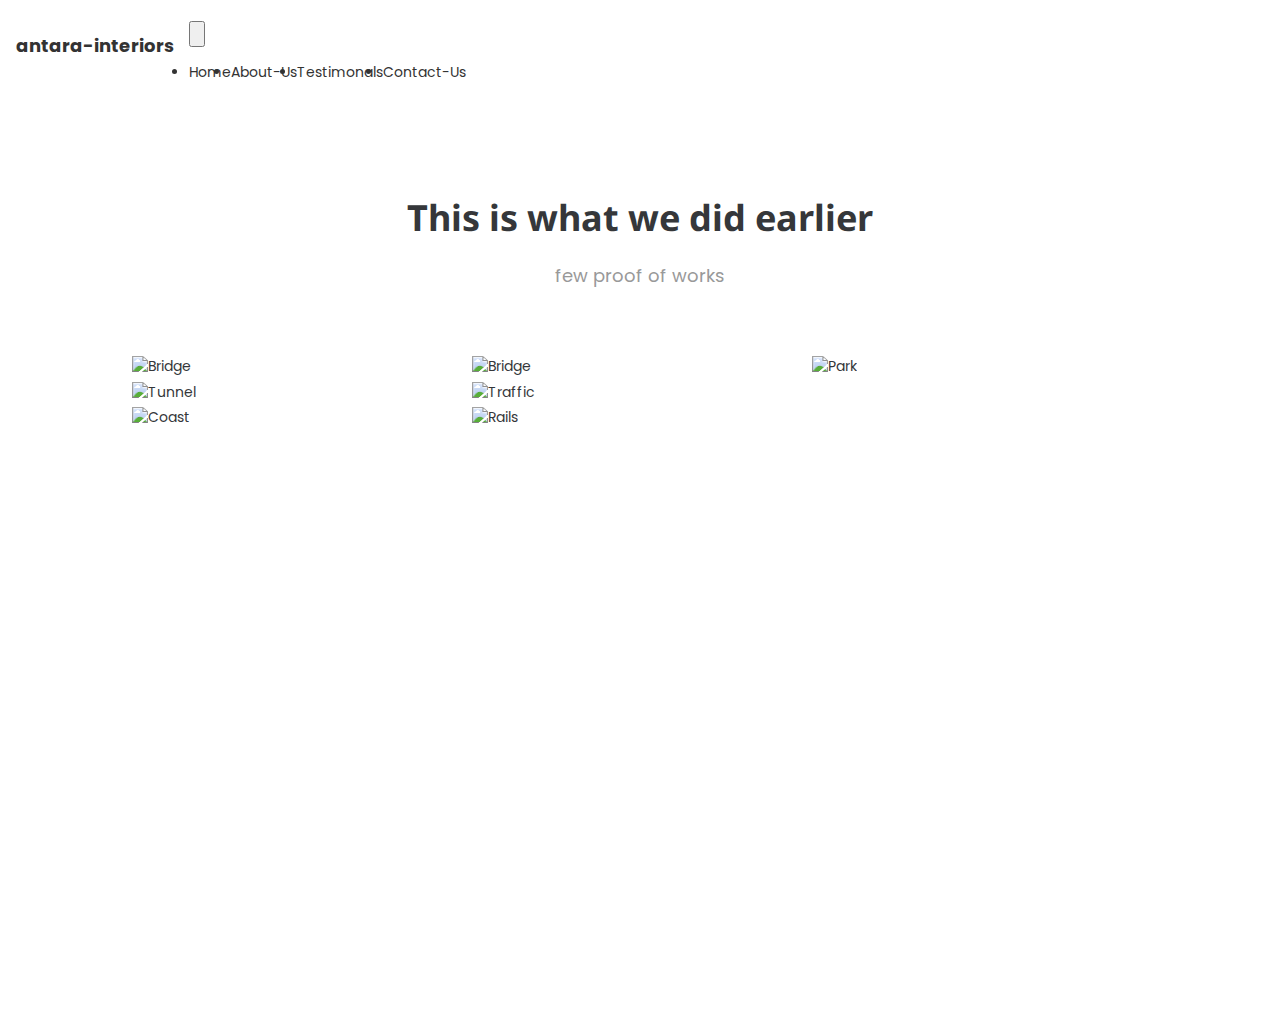
==== gallery.html @ 7a19cb36 "feat - gallery" ====
<!DOCTYPE html>
<html lang="en">
<head>
  <meta charset="UTF-8">
  <meta http-equiv="X-UA-Compatible" content="IE=edge">
  <meta name="viewport" content="width=device-width, initial-scale=1.0">
  <link rel="stylesheet" href="https://maxcdn.bootstrapcdn.com/font-awesome/4.5.0/css/font-awesome.min.css">
  <link href="https://cdn.jsdelivr.net/npm/bootstrap@5.3.0-alpha3/dist/css/bootstrap.min.css" rel="stylesheet" integrity="sha384-KK94CHFLLe+nY2dmCWGMq91rCGa5gtU4mk92HdvYe+M/SXH301p5ILy+dN9+nJOZ" crossorigin="anonymous">
  <script src="https://cdn.jsdelivr.net/npm/bootstrap@5.3.0-alpha3/dist/js/bootstrap.bundle.min.js" integrity="sha384-ENjdO4Dr2bkBIFxQpeoTz1HIcje39Wm4jDKdf19U8gI4ddQ3GYNS7NTKfAdVQSZe" crossorigin="anonymous"></script>
  <style>
      @import url('https://fonts.googleapis.com/css2?family=Poppins:wght@500&display=swap');
    </style>
    <link rel="stylesheet" href="https://maxcdn.bootstrapcdn.com/bootstrap/3.3.7/css/bootstrap.min.css">
    <link href="https://fonts.googleapis.com/css?family=Droid+Sans:400,700" rel="stylesheet">
    <link rel="stylesheet" href="https://rawgit.com/LeshikJanz/libraries/master/Bootstrap/baguetteBox.min.css">
    <link rel="stylesheet" href="./css/style.css">
  <title>antara-interiors</title>
  <style></style>
</head>
<body>
    
    <nav class="navbar sticky-top navbar-expand-lg navbar-light bg-light">
        <div class="container-fluid">
          <a class="navbar-brand" href="./index.html"><b>antara-interiors</b></a>
          <button class="navbar-toggler" type="button" data-bs-toggle="collapse" data-bs-target="#navbarSupportedContent" aria-controls="navbarSupportedContent" aria-expanded="false" aria-label="Toggle navigation">
            <span class="navbar-toggler-icon"></span>
          </button>
          <div class="collapse navbar-collapse" id="navbarSupportedContent">
            <ul class="navbar-nav me-auto mb-2 mb-lg-0">
              <li class="nav-item">
                <a class="nav-link active" aria-current="page" href="#">Home</a>
              </li>
              <li class="nav-item">
                <a class="nav-link" href="#">About-Us</a>
              </li>
              <li class="nav-item">
                <a class="nav-link" href="#">Testimonals</a>
              </li>
              <li class="nav-item">
                <a class="nav-link" href="#">Contact-Us</a>
              </li>
            </ul>
          </div>
        </div>
      </nav>
    <div class="container gallery-container">

        <h1>This is what we did earlier</h1>
    
        <p class="page-description text-center">few proof of works</p>
        
        <div class="tz-gallery">
    
            <div class="row">
    
                <div class="col-sm-12 col-md-4">
                    <a class="lightbox" href="https://raw.githubusercontent.com/piyushahir28/antara-interiors/main/images/2.JPG">
                        <img src="https://raw.githubusercontent.com/piyushahir28/antara-interiors/main/images/2.JPG" alt="Bridge">
                    </a>
                </div>
                <div class="col-sm-12 col-md-4">
                  <a class="lightbox" href="https://raw.githubusercontent.com/piyushahir28/antara-interiors/main/images/3.JPG">
                      <img src="https://raw.githubusercontent.com/piyushahir28/antara-interiors/main/images/3.JPG" alt="Bridge">
                  </a>
              </div>
                <div class="col-sm-6 col-md-4">
                    <a class="lightbox" href="https://raw.githubusercontent.com/LeshikJanz/libraries/master/Related%20images/Bootstrap%20example/park.jpg">
                        <img src="https://raw.githubusercontent.com/LeshikJanz/libraries/master/Related%20images/Bootstrap%20example/park.jpg" alt="Park">
                    </a>
                </div>
                <div class="col-sm-6 col-md-4">
                    <a class="lightbox" href="https://raw.githubusercontent.com/LeshikJanz/libraries/master/Related%20images/Bootstrap%20example/tunnel.jpg">
                        <img src="https://raw.githubusercontent.com/LeshikJanz/libraries/master/Related%20images/Bootstrap%20example/tunnel.jpg" alt="Tunnel">
                    </a>
                </div>
                <div class="col-sm-12 col-md-8">
                    <a class="lightbox" href="https://raw.githubusercontent.com/piyushahir28/antara-interiors/main/images/1.JPG">
                        <img src="https://raw.githubusercontent.com/piyushahir28/antara-interiors/main/images/1.JPG" alt="Traffic">
                    </a>
                </div>
                <div class="col-sm-6 col-md-4">
                    <a class="lightbox" href="https://raw.githubusercontent.com/LeshikJanz/libraries/master/Related%20images/Bootstrap%20example/rails.jpg">
                        <img src="https://raw.githubusercontent.com/LeshikJanz/libraries/master/Related%20images/Bootstrap%20example/rails.jpg" alt="Coast">
                    </a>
                </div> 
                <div class="col-sm-6 col-md-4">
                    <a class="lightbox" href="https://raw.githubusercontent.com/LeshikJanz/libraries/master/Related%20images/Bootstrap%20example/coast.jpg">
                        <img src="https://raw.githubusercontent.com/LeshikJanz/libraries/master/Related%20images/Bootstrap%20example/coast.jpg" alt="Rails">
                    </a>
                </div>
    
            </div>
    
        </div>
    
    </div>

    <script src="./script.js"></script>
    <script src="https://cdnjs.cloudflare.com/ajax/libs/baguettebox.js/1.8.1/baguetteBox.min.js"></script>
    <script>
      baguetteBox.run('.tz-gallery');
    </script>

</body>
</html>
---- css/style.css ----
:root {
  --primary: #8E5250;
}

body {
    font-family: 'Poppins', sans-serif;
    margin-top: 20px;
}

/*header-image*/

.img-container {
    display: block;
  margin-left: auto;
  margin-right: auto;
  width: 80%;
}

/*header-text*/

@keyframes changewidth {
    from {
        width: 0%;
    }

    to {
        width: 100%;
    }
}
#dynamicContent {
    white-space: nowrap;
}

/*WhatsApp Button*/


.float-btn{
	position:fixed;
	width:60px;
	height:60px;
	bottom:120px;
	right:40px;
	background-color:#25d366;
	color:#FFF;
	border-radius:50px;
	text-align:center;
  font-size:30px;
	box-shadow: 2px 2px 3px #999;
  z-index:100;
}


.float{
	position:fixed;
	width:60px;
	height:60px;
	bottom:40px;
	right:40px;
	background-color:#25d366;
	color:#FFF;
	border-radius:50px;
	text-align:center;
  font-size:30px;
	box-shadow: 2px 2px 3px #999;
  z-index:100;
}

.my-float{
	margin-top:16px;
}

/*about-us*/

a,
a:active,
a:focus {
  color: #333;
  text-decoration: none;
  transition-timing-function: ease-in-out;
  -ms-transition-timing-function: ease-in-out;
  -moz-transition-timing-function: ease-in-out;
  -webkit-transition-timing-function: ease-in-out;
  -o-transition-timing-function: ease-in-out;
  transition-duration: .2s;
  -ms-transition-duration: .2s;
  -moz-transition-duration: .2s;
  -webkit-transition-duration: .2s;
  -o-transition-duration: .2s;
}
      
span, a, a:hover {
  display: inline-block;
  text-decoration: none;
  color: inherit;
}
.section-head {
margin-bottom: 60px;
}
.section-head h4 {
position: relative;
padding:0;
color:var(--primary);
line-height: 1;
letter-spacing:0.3px;
font-size: 34px;
font-weight: 700;  
text-align:center;
text-transform:none;
margin-bottom:30px;
}
.section-head h4:before {
content: '';
width: 60px;
height: 3px;
background: var(--primary);
position: absolute;
left: 0px;
bottom: -10px;
right:0;  
margin:0 auto;
}
.section-head h4 span {
font-weight: 700;
padding-bottom: 5px;
color:#2f2f2f
}
p.service_text{
color:#cccccc !important;
font-size:16px;
line-height:28px;
text-align:center;    
}
.section-head p, p.awesome_line{
color:#818181;
font-size:16px;
line-height:28px;
text-align:center;  
}

.extra-text {
  font-size:34px;
  font-weight: 700;
  color:#2f2f2f;
  margin-bottom: 25px;
  position:relative;
  text-transform: none;
}
.extra-text::before {
  content: '';
  width: 60px;
  height: 3px;
  background: var(--primary);
  position: absolute;
  left: 0px;
  bottom: -10px;
  right: 0;
  margin: 0 auto;
}
.extra-text span {
  font-weight: 700;
  color:var(--primary)2;
}
.item {
  background: #fff;
  text-align: center;
  padding: 30px 25px;
  -webkit-box-shadow:0 0px 25px rgba(0, 0, 0, 0.07);
  box-shadow:0 0px 25px rgba(0, 0, 0, 0.07);
  border-radius: 20px;
  border:5px solid rgba(0, 0, 0, 0.07);
  margin-bottom: 30px;
  -webkit-transition: all .5s ease 0;
  transition: all .5s ease 0;
  transition: all 0.5s ease 0s;
}
.item:hover{
  background:var(--primary);
  box-shadow:0 8px 20px 0px rgba(0, 0, 0, 0.2);
  -webkit-transition: all .5s ease 0;
  transition: all .5s ease 0;
  transition: all 0.5s ease 0s;
}
.item:hover .item, .item:hover span.icon{
  background:#fff;
  border-radius:10px;
  -webkit-transition: all .5s ease 0;
  transition: all .5s ease 0;
  transition: all 0.5s ease 0s;
}
.item:hover h6, .item:hover p{
  color:#fff;
  -webkit-transition: all .5s ease 0;
  transition: all .5s ease 0;
  transition: all 0.5s ease 0s;
}
.item .icon {
  font-size: 40px;
  margin-bottom:25px;
  color: var(--primary);   
  width: 90px;
  height: 90px;
  line-height: 96px;
  border-radius: 50px;
}
.item .feature_box_col_one{
  background:rgba(247, 198, 5, 0.20);
  color:var(--primary)
}
.item .feature_box_col_two{
  background:rgba(255, 77, 28, 0.15);
  color:var(--primary)
}
.item .feature_box_col_three{
  background:rgba(0, 147, 38, 0.15);
  color:var(--primary)
}
.item .feature_box_col_four{
  background:rgba(0, 108, 255, 0.15);
  color:var(--primary)
}
.item .feature_box_col_five{
  background:rgba(146, 39, 255, 0.15);
  color:var(--primary)
}
.item .feature_box_col_six{
  background:rgba(23, 39, 246, 0.15);
  color:var(--primary)
}
.item p{
  font-size:15px;
  line-height:26px;
}
.item h6 {
  margin-bottom:20px;
  color:#2f2f2f;
}
.mission p {
  margin-bottom: 10px;
  font-size: 15px;
  line-height: 28px;
  font-weight: 500;
}
.mission i {
  display: inline-block;
  width: 50px;
  height: 50px;
  line-height: 50px;
  text-align: center;
  background: var(--primary);
  border-radius: 50%;
  color: #fff;
  font-size: 25px;
}
.mission .small-text {
  margin-left: 10px;
  font-size: 13px;
  color: #666;
}
.skills {
  padding-top:0px;
}
.skills .prog-item {
  margin-bottom: 25px;
}
.skills .prog-item:last-child {
  margin-bottom: 0;
}
.skills .prog-item p {
  font-weight: 500;
  font-size: 15px;
  margin-bottom: 10px;
}
.skills .prog-item .skills-progress {
  width: 100%;
  height: 10px;
  background: #e0e0e0;
  border-radius:20px;
  position: relative;
}
.skills .prog-item .skills-progress span {
  position: absolute;
  left: 0;
  top: 0;
  height: 100%;
  background: var(--primary);
  width: 10%;
  border-radius: 10px;
  -webkit-transition: all 1s;
  transition: all 1s;
}
.skills .prog-item .skills-progress span:after {
  content: attr(data-value);
  position: absolute;
  top: -5px;
  right: 0;
  font-size: 10px;
  font-weight:600;    
  color: #fff;
  background:rgba(0, 0, 0, 0.9);
  padding: 3px 7px;
  border-radius: 30px;
}

/*Testimonial*/

.displayButtons {
  background-color: var(--primary);
}

.review-area {
  background-color: var(--primary); 
  padding-bottom: 2rem; 
  padding-top: 2rem;
}

.single-review {
  -webkit-box-shadow: 0 0.313rem 0.875rem var(--secondary-l-color);
          box-shadow: 0 0.313rem 0.875rem var(--secondary-l-color);
  -webkit-transition: all 0.3s ease 0s;
  transition: all 0.3s ease 0s;
}

.single-review .card-top {
  position: relative;
}

.single-review .quot-icon {
  position: absolute;
  top: 5%;
  right: 5%;
}

.single-review .reviewer {
  position: relative;
}

.single-review .reviewer::after {
  position: absolute;
  content: '';
  height: 20px;
  width: 20px;
  background-color: #fff;
  bottom: calc(100% - 10px);
  left: 15%;
  -webkit-transform: rotate(45deg);
          transform: rotate(45deg);
}

.single-review:hover {
  -webkit-box-shadow: 0 1rem 3rem rgba(31, 45, 61, 0.125);
          box-shadow: 0 1rem 3rem rgba(31, 45, 61, 0.125);
}

.givePadding{
  padding: 1rem;
}

/*google-map*/

.map_sec{
  padding: 50px 0px;
}
.map_inner h4, .map_inner p{
  color: #000;
  text-align: center
}
.map_inner p{
  font-size: 13px;
}
.map_bind{
  margin-top: 50px;
  border-radius: 30px;
  overflow: hidden;
}

/*footer*/

ul {
  margin: 0px;
  padding: 0px;
}
.footer-section {
background: #151414;
position: relative;
}
.footer-cta {
border-bottom: 1px solid #373636;
}
.single-cta i {
color: #ff5e14;
font-size: 30px;
float: left;
margin-top: 8px;
}
.cta-text {
padding-left: 15px;
display: inline-block;
}
.cta-text h4 {
color: #fff;
font-size: 20px;
font-weight: 600;
margin-bottom: 2px;
}
.cta-text span {
color: #757575;
font-size: 15px;
}
.footer-content {
position: relative;
z-index: 2;
}
.footer-pattern img {
position: absolute;
top: 0;
left: 0;
height: 330px;
background-size: cover;
background-position: 100% 100%;
}
.footer-logo {
margin-bottom: 30px;
}
.footer-logo img {
  max-width: 200px;
}
.footer-text p {
margin-bottom: 14px;
font-size: 14px;
    color: #7e7e7e;
line-height: 28px;
}
.footer-social-icon span {
color: #fff;
display: block;
font-size: 20px;
font-weight: 700;
font-family: 'Poppins', sans-serif;
margin-bottom: 20px;
}
.footer-social-icon a {
color: #fff;
font-size: 16px;
margin-right: 15px;
}
.footer-social-icon i {
height: 40px;
width: 40px;
text-align: center;
line-height: 38px;
border-radius: 50%;
}
.facebook-bg{
background: #3B5998;
}
.twitter-bg{
background: #55ACEE;
}
.google-bg{
background: #DD4B39;
}
.footer-widget-heading h3 {
color: #fff;
font-size: 20px;
font-weight: 600;
margin-bottom: 40px;
position: relative;
}
.footer-widget-heading h3::before {
content: "";
position: absolute;
left: 0;
bottom: -15px;
height: 2px;
width: 50px;
background: #ff5e14;
}
.footer-widget ul li {
display: inline-block;
float: left;
width: 50%;
margin-bottom: 12px;
}
.footer-widget ul li a:hover{
color: #ff5e14;
}
.footer-widget ul li a {
color: #878787;
text-transform: capitalize;
}
.subscribe-form {
position: relative;
overflow: hidden;
}
.subscribe-form input {
width: 100%;
padding: 14px 28px;
background: #2E2E2E;
border: 1px solid #2E2E2E;
color: #fff;
}
.subscribe-form button {
  position: absolute;
  right: 0;
  background: #ff5e14;
  padding: 13px 20px;
  border: 1px solid #ff5e14;
  top: 0;
}
.subscribe-form button i {
color: #fff;
font-size: 22px;
transform: rotate(-6deg);
}
.copyright-area{
background: #202020;
padding: 25px 0;
}
.copyright-text p {
margin: 0;
font-size: 14px;
color: #878787;
}
.copyright-text p a{
color: #ff5e14;
}
.footer-menu li {
display: inline-block;
margin-left: 20px;
}
.footer-menu li:hover a{
color: #ff5e14;
}
.footer-menu li a {
font-size: 14px;
color: #878787;
}

/*gallery*/



.container.gallery-container {
  background-color: #fff;
  color: #35373a;
  min-height: 100vh;
  padding: 30px 50px;
}

.gallery-container h1 {
  text-align: center;
  margin-top: 50px;
  font-family: 'Droid Sans', sans-serif;
  font-weight: bold;
}

.gallery-container p.page-description {
  text-align: center;
  margin: 25px auto;
  font-size: 18px;
  color: #999;
}

.tz-gallery {
  padding: 40px;
}

/* Override bootstrap column paddings */
.tz-gallery .row > div {
  padding: 2px;
}

.tz-gallery .lightbox img {
  width: 100%;
  border-radius: 0;
  position: relative;
}

.tz-gallery .lightbox:before {
  position: absolute;
  top: 50%;
  left: 50%;
  margin-top: -13px;
  margin-left: -13px;
  opacity: 0;
  color: #fff;
  font-size: 26px;
  font-family: 'Glyphicons Halflings';
  content: '\e003';
  pointer-events: none;
  z-index: 9000;
  transition: 0.4s;
}


.tz-gallery .lightbox:after {
  position: absolute;
  top: 0;
  left: 0;
  width: 100%;
  height: 100%;
  opacity: 0;
  background-color: rgba(46, 132, 206, 0.7);
  content: '';
  transition: 0.4s;
}

.tz-gallery .lightbox:hover:after,
.tz-gallery .lightbox:hover:before {
  opacity: 1;
}

.baguetteBox-button {
  background-color: transparent !important;
}

@media(max-width: 768px) {
  body {
      padding: 0;
  }
}
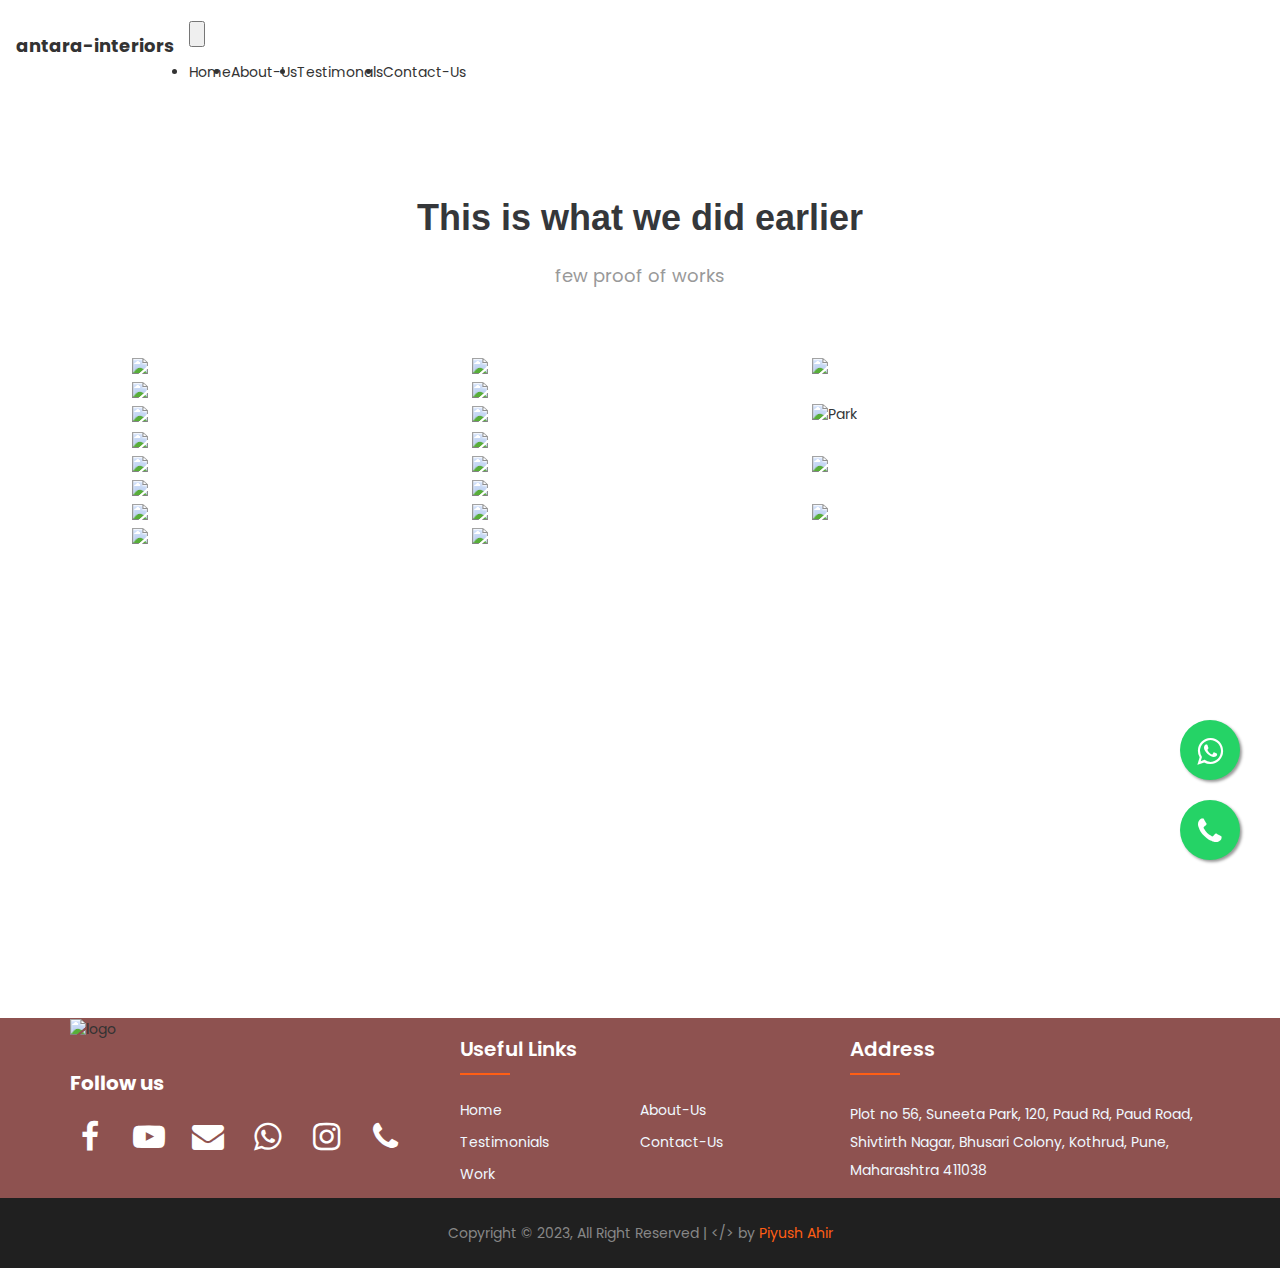
==== commit 8a3de0bd: "feat - social media links, icons update" ====
--- a/gallery.html
+++ b/gallery.html
@@ -1,105 +1,238 @@
 <!DOCTYPE html>
 <html lang="en">
+
 <head>
-  <meta charset="UTF-8">
-  <meta http-equiv="X-UA-Compatible" content="IE=edge">
-  <meta name="viewport" content="width=device-width, initial-scale=1.0">
-  <link rel="stylesheet" href="https://maxcdn.bootstrapcdn.com/font-awesome/4.5.0/css/font-awesome.min.css">
-  <link href="https://cdn.jsdelivr.net/npm/bootstrap@5.3.0-alpha3/dist/css/bootstrap.min.css" rel="stylesheet" integrity="sha384-KK94CHFLLe+nY2dmCWGMq91rCGa5gtU4mk92HdvYe+M/SXH301p5ILy+dN9+nJOZ" crossorigin="anonymous">
-  <script src="https://cdn.jsdelivr.net/npm/bootstrap@5.3.0-alpha3/dist/js/bootstrap.bundle.min.js" integrity="sha384-ENjdO4Dr2bkBIFxQpeoTz1HIcje39Wm4jDKdf19U8gI4ddQ3GYNS7NTKfAdVQSZe" crossorigin="anonymous"></script>
-  <style>
-      @import url('https://fonts.googleapis.com/css2?family=Poppins:wght@500&display=swap');
+    <meta charset="UTF-8">
+    <meta http-equiv="X-UA-Compatible" content="IE=edge">
+    <meta name="viewport" content="width=device-width, initial-scale=1.0">
+    <!--bootstrap-links-->
+    <link rel="stylesheet" href="https://maxcdn.bootstrapcdn.com/font-awesome/4.5.0/css/font-awesome.min.css">
+    <link href="https://cdn.jsdelivr.net/npm/bootstrap@5.3.0-alpha3/dist/css/bootstrap.min.css" rel="stylesheet" integrity="sha384-KK94CHFLLe+nY2dmCWGMq91rCGa5gtU4mk92HdvYe+M/SXH301p5ILy+dN9+nJOZ" crossorigin="anonymous">
+    <script src="https://cdn.jsdelivr.net/npm/bootstrap@5.3.0-alpha3/dist/js/bootstrap.bundle.min.js" integrity="sha384-ENjdO4Dr2bkBIFxQpeoTz1HIcje39Wm4jDKdf19U8gI4ddQ3GYNS7NTKfAdVQSZe" crossorigin="anonymous"></script>
+    <link rel="stylesheet" href="https://maxcdn.bootstrapcdn.com/bootstrap/3.3.7/css/bootstrap.min.css">
+    <link rel="stylesheet" href="https://rawgit.com/LeshikJanz/libraries/master/Bootstrap/baguetteBox.min.css">
+    <!--google fonts-->
+    <style>
+        @import url('https://fonts.googleapis.com/css2?family=Poppins:wght@500&display=swap');
     </style>
-    <link rel="stylesheet" href="https://maxcdn.bootstrapcdn.com/bootstrap/3.3.7/css/bootstrap.min.css">
-    <link href="https://fonts.googleapis.com/css?family=Droid+Sans:400,700" rel="stylesheet">
-    <link rel="stylesheet" href="https://rawgit.com/LeshikJanz/libraries/master/Bootstrap/baguetteBox.min.css">
+    <!--css-link-->
     <link rel="stylesheet" href="./css/style.css">
-  <title>antara-interiors</title>
-  <style></style>
+    <title>antara-interiors | gallery</title>
+    <link rel="icon" href="https://raw.githubusercontent.com/piyushahir28/antara-interiors/main/images/antara-logo.png" type="image/x-icon">
 </head>
+
 <body>
-    
+    <!--code for navigation bar-->
     <nav class="navbar sticky-top navbar-expand-lg navbar-light bg-light">
         <div class="container-fluid">
-          <a class="navbar-brand" href="./index.html"><b>antara-interiors</b></a>
-          <button class="navbar-toggler" type="button" data-bs-toggle="collapse" data-bs-target="#navbarSupportedContent" aria-controls="navbarSupportedContent" aria-expanded="false" aria-label="Toggle navigation">
-            <span class="navbar-toggler-icon"></span>
-          </button>
-          <div class="collapse navbar-collapse" id="navbarSupportedContent">
-            <ul class="navbar-nav me-auto mb-2 mb-lg-0">
-              <li class="nav-item">
-                <a class="nav-link active" aria-current="page" href="#">Home</a>
-              </li>
-              <li class="nav-item">
-                <a class="nav-link" href="#">About-Us</a>
-              </li>
-              <li class="nav-item">
-                <a class="nav-link" href="#">Testimonals</a>
-              </li>
-              <li class="nav-item">
-                <a class="nav-link" href="#">Contact-Us</a>
-              </li>
-            </ul>
-          </div>
+            <a class="navbar-brand" href="./index.html"><b>antara-interiors</b></a>
+            <button class="navbar-toggler" type="button" data-bs-toggle="collapse" data-bs-target="#navbarSupportedContent" aria-controls="navbarSupportedContent" aria-expanded="false" aria-label="Toggle navigation">
+              <span class="navbar-toggler-icon"></span>
+              </button>
+            <div class="collapse navbar-collapse" id="navbarSupportedContent">
+                <ul class="navbar-nav me-auto mb-2 mb-lg-0">
+                    <li class="nav-item">
+                        <a class="nav-link active" aria-current="page" href="./index.html">Home</a>
+                    </li>
+                    <li class="nav-item">
+                        <a class="nav-link" href="./index.html#about-us">About-Us</a>
+                    </li>
+                    <li class="nav-item">
+                        <a class="nav-link" href="./index.html#testimonials">Testimonals</a>
+                    </li>
+                    <li class="nav-item">
+                        <a class="nav-link" href="./index.html#contact-us">Contact-Us</a>
+                    </li>
+                </ul>
+            </div>
         </div>
-      </nav>
+    </nav>
+    <!--code for gallery-->
     <div class="container gallery-container">
-
         <h1>This is what we did earlier</h1>
-    
         <p class="page-description text-center">few proof of works</p>
-        
         <div class="tz-gallery">
-    
             <div class="row">
-    
                 <div class="col-sm-12 col-md-4">
                     <a class="lightbox" href="https://raw.githubusercontent.com/piyushahir28/antara-interiors/main/images/2.JPG">
-                        <img src="https://raw.githubusercontent.com/piyushahir28/antara-interiors/main/images/2.JPG" alt="Bridge">
-                    </a>
-                </div>
-                <div class="col-sm-12 col-md-4">
-                  <a class="lightbox" href="https://raw.githubusercontent.com/piyushahir28/antara-interiors/main/images/3.JPG">
-                      <img src="https://raw.githubusercontent.com/piyushahir28/antara-interiors/main/images/3.JPG" alt="Bridge">
-                  </a>
-              </div>
-                <div class="col-sm-6 col-md-4">
-                    <a class="lightbox" href="https://raw.githubusercontent.com/LeshikJanz/libraries/master/Related%20images/Bootstrap%20example/park.jpg">
-                        <img src="https://raw.githubusercontent.com/LeshikJanz/libraries/master/Related%20images/Bootstrap%20example/park.jpg" alt="Park">
-                    </a>
-                </div>
-                <div class="col-sm-6 col-md-4">
-                    <a class="lightbox" href="https://raw.githubusercontent.com/LeshikJanz/libraries/master/Related%20images/Bootstrap%20example/tunnel.jpg">
-                        <img src="https://raw.githubusercontent.com/LeshikJanz/libraries/master/Related%20images/Bootstrap%20example/tunnel.jpg" alt="Tunnel">
+                        <img src="https://raw.githubusercontent.com/piyushahir28/antara-interiors/main/images/2.JPG">
+                    </a>
+                </div>
+                <div class="col-sm-12 col-md-4">
+                    <a class="lightbox" href="https://raw.githubusercontent.com/piyushahir28/antara-interiors/main/images/4.JPG">
+                        <img src="https://raw.githubusercontent.com/piyushahir28/antara-interiors/main/images/4.JPG">
+                    </a>
+                </div>
+                <div class="col-sm-6 col-md-4">
+                    <a class="lightbox" href="https://raw.githubusercontent.com/piyushahir28/antara-interiors/main/images/5.JPG">
+                        <img src="https://raw.githubusercontent.com/piyushahir28/antara-interiors/main/images/5.JPG">
+                    </a>
+                </div>
+                <div class="col-sm-6 col-md-4">
+                    <a class="lightbox" href="https://raw.githubusercontent.com/piyushahir28/antara-interiors/main/images/3.JPG">
+                        <img src="https://raw.githubusercontent.com/piyushahir28/antara-interiors/main/images/3.JPG">
                     </a>
                 </div>
                 <div class="col-sm-12 col-md-8">
                     <a class="lightbox" href="https://raw.githubusercontent.com/piyushahir28/antara-interiors/main/images/1.JPG">
-                        <img src="https://raw.githubusercontent.com/piyushahir28/antara-interiors/main/images/1.JPG" alt="Traffic">
-                    </a>
-                </div>
-                <div class="col-sm-6 col-md-4">
-                    <a class="lightbox" href="https://raw.githubusercontent.com/LeshikJanz/libraries/master/Related%20images/Bootstrap%20example/rails.jpg">
-                        <img src="https://raw.githubusercontent.com/LeshikJanz/libraries/master/Related%20images/Bootstrap%20example/rails.jpg" alt="Coast">
-                    </a>
-                </div> 
-                <div class="col-sm-6 col-md-4">
-                    <a class="lightbox" href="https://raw.githubusercontent.com/LeshikJanz/libraries/master/Related%20images/Bootstrap%20example/coast.jpg">
-                        <img src="https://raw.githubusercontent.com/LeshikJanz/libraries/master/Related%20images/Bootstrap%20example/coast.jpg" alt="Rails">
-                    </a>
-                </div>
-    
-            </div>
-    
+                        <img src="https://raw.githubusercontent.com/piyushahir28/antara-interiors/main/images/1.JPG">
+                    </a>
+                </div>
+                <div class="col-sm-12 col-md-4">
+                    <a class="lightbox" href="https://raw.githubusercontent.com/piyushahir28/antara-interiors/main/images/6.JPG">
+                        <img src="https://raw.githubusercontent.com/piyushahir28/antara-interiors/main/images/6.JPG">
+                    </a>
+                </div>
+                <div class="col-sm-12 col-md-4">
+                    <a class="lightbox" href="https://raw.githubusercontent.com/piyushahir28/antara-interiors/main/images/7.JPG">
+                        <img src="https://raw.githubusercontent.com/piyushahir28/antara-interiors/main/images/7.JPG">
+                    </a>
+                </div>
+                <div class="col-sm-6 col-md-4">
+                    <a class="lightbox" href="https://raw.githubusercontent.com/piyushahir28/antara-interiors/main/images/8.JPG">
+                        <img src="https://raw.githubusercontent.com/piyushahir28/antara-interiors/main/images/8.JPG" alt="Park">
+                    </a>
+                </div>
+                <div class="col-sm-6 col-md-4">
+                    <a class="lightbox" href="https://raw.githubusercontent.com/piyushahir28/antara-interiors/main/images/9.JPG">
+                        <img src="https://raw.githubusercontent.com/piyushahir28/antara-interiors/main/images/9.JPG">
+                    </a>
+                </div>
+                <div class="col-sm-12 col-md-8">
+                    <a class="lightbox" href="https://raw.githubusercontent.com/piyushahir28/antara-interiors/main/images/10.jpg">
+                        <img src="https://raw.githubusercontent.com/piyushahir28/antara-interiors/main/images/10.jpg">
+                    </a>
+                </div>
+                <div class="col-sm-12 col-md-4">
+                    <a class="lightbox" href="https://raw.githubusercontent.com/piyushahir28/antara-interiors/main/images/11.jpg">
+                        <img src="https://raw.githubusercontent.com/piyushahir28/antara-interiors/main/images/11.jpg">
+                    </a>
+                </div>
+                <div class="col-sm-12 col-md-4">
+                    <a class="lightbox" href="https://raw.githubusercontent.com/piyushahir28/antara-interiors/main/images/12.jpg">
+                        <img src="https://raw.githubusercontent.com/piyushahir28/antara-interiors/main/images/12.jpg">
+                    </a>
+                </div>
+                <div class="col-sm-6 col-md-4">
+                    <a class="lightbox" href="https://raw.githubusercontent.com/piyushahir28/antara-interiors/main/images/13.JPG">
+                        <img src="https://raw.githubusercontent.com/piyushahir28/antara-interiors/main/images/13.JPG">
+                    </a>
+                </div>
+                <div class="col-sm-6 col-md-4">
+                    <a class="lightbox" href="https://raw.githubusercontent.com/piyushahir28/antara-interiors/main/images/14.jpg">
+                        <img src="https://raw.githubusercontent.com/piyushahir28/antara-interiors/main/images/14.jpg">
+                    </a>
+                </div>
+                <div class="col-sm-12 col-md-8">
+                    <a class="lightbox" href="https://raw.githubusercontent.com/piyushahir28/antara-interiors/main/images/15.jpg">
+                        <img src="https://raw.githubusercontent.com/piyushahir28/antara-interiors/main/images/15.jpg">
+                    </a>
+                </div>
+                <div class="col-sm-12 col-md-4">
+                    <a class="lightbox" href="https://raw.githubusercontent.com/piyushahir28/antara-interiors/main/images/16.jpg">
+                        <img src="https://raw.githubusercontent.com/piyushahir28/antara-interiors/main/images/16.jpg">
+                    </a>
+                </div>
+                <div class="col-sm-12 col-md-4">
+                    <a class="lightbox" href="https://raw.githubusercontent.com/piyushahir28/antara-interiors/main/images/17.HEIC">
+                        <img src="https://raw.githubusercontent.com/piyushahir28/antara-interiors/main/images/17.HEIC">
+                    </a>
+                </div>
+                <div class="col-sm-6 col-md-4">
+                    <a class="lightbox" href="https://raw.githubusercontent.com/piyushahir28/antara-interiors/main/images/18.HEIC">
+                        <img src="https://raw.githubusercontent.com/piyushahir28/antara-interiors/main/images/18.HEIC">
+                    </a>
+                </div>
+                <div class="col-sm-6 col-md-4">
+                    <a class="lightbox" href="https://raw.githubusercontent.com/piyushahir28/antara-interiors/main/images/19.HEIC">
+                        <img src="https://raw.githubusercontent.com/piyushahir28/antara-interiors/main/images/19.HEIC">
+                    </a>
+                </div>
+                <div class="col-sm-12 col-md-8">
+                    <a class="lightbox" href="https://raw.githubusercontent.com/piyushahir28/antara-interiors/main/images/20.HEIC">
+                        <img src="https://raw.githubusercontent.com/piyushahir28/antara-interiors/main/images/20.HEIC">
+                    </a>
+                </div>
+            </div>
         </div>
-    
     </div>
-
+    <!--code for footer-->
+    <section id="footer">
+        <footer class="footer-section">
+            <div class="container footer-color">
+                <div class="footer-content pt-5 pb-5">
+                    <div class="row">
+                        <div class="col-xl-4 col-lg-4 mb-50">
+                            <div class="footer-widget">
+                                <div class="footer-logo">
+                                    <a href="index.html"><img src="https://raw.githubusercontent.com/piyushahir28/antara-interiors/main/images/antara-logo.png" class="img-fluid" alt="logo"></a>
+                                </div>
+                                <div style="color: aliceblue;" class="footer-text">
+                                </div>
+                                <div class="footer-social-icon">
+                                    <span>Follow us</span>
+                                    <a href="#"><i class="fa fa-facebook fa-2x"></i></a>
+                                    <a href="https://youtube.com/@AntaraInterior" target="_blank"><i class="fa fa-youtube-play fa-2x"></i></a>
+                                    <a href="mailto: antarainteriorPvtLtd@gmail.com"><i class="fa fa-envelope fa-2x"></i></a>
+                                    <a href="https://wa.me/+918552904590" target="_blank"><i class="fa fa-whatsapp fa-2x"></i></a>
+                                    <a href="https://instagram.com/antara_interior?igshid=YmMyMTA2M2Y=" target="_blank"><i class="fa fa-instagram fa-2x"></i></a>
+                                    <a href="tel:+918552904590" target="_blank"><i class="fa fa-phone fa-2x"></i></a>
+                                </div>
+                            </div>
+                        </div>
+                        <div class="col-xl-4 col-lg-4 col-md-6 mb-30">
+                            <div class="footer-widget">
+                                <div class="footer-widget-heading">
+                                    <h3>Useful Links</h3>
+                                </div>
+                                <ul>
+                                    <li><a style="color: aliceblue;" href="./index.html#">Home</a></li>
+                                    <li><a style="color: aliceblue;" href="./index.html#about-us">about-us</a></li>
+                                    <li><a style="color: aliceblue;" href="./index.html#testimonials">testimonials</a></li>
+                                    <li><a style="color: aliceblue;" href="./index.html#contact-us">contact-us</a></li>
+                                    <li><a style="color: aliceblue;" href="./gallery.html">work</a></li>
+                                </ul>
+                            </div>
+                        </div>
+                        <div class="col-xl-4 col-lg-4 col-md-6 mb-50">
+                            <div class="footer-widget">
+                                <div class="footer-widget-heading">
+                                    <h3>Address</h3>
+                                </div>
+                                <div class="footer-text mb-25">
+                                    <p style="color: aliceblue;"> Plot no 56, Suneeta Park, 120, Paud Rd, Paud Road, Shivtirth Nagar, Bhusari Colony, Kothrud, Pune, Maharashtra 411038 </p>
+                                </div>
+                            </div>
+                        </div>
+                    </div>
+                </div>
+            </div>
+            <div class="copyright-area">
+                <div class="container">
+                    <div class="row">
+                        <div class="text-center">
+                            <div class="copyright-text">
+                                <p>Copyright &copy; 2023, All Right Reserved | &lt;/&gt; by <a href="https://www.linkedin.com/in/piyushahir28/" target="_blank">Piyush Ahir</a></p>
+                            </div>
+                        </div>
+                    </div>
+                </div>
+            </div>
+        </footer>
+    </section>
+    <!--code for floating always sticky icons-->
+    <a href="tel:+918552904590" class="float" target="_blank">
+        <i class="fa fa-phone my-float"></i>
+    </a>
+    <a href="https://wa.me/+918552904590" class="float-btn" target="_blank">
+        <i class="fa fa-whatsapp my-float"></i>
+    </a>
     <script src="./script.js"></script>
     <script src="https://cdnjs.cloudflare.com/ajax/libs/baguettebox.js/1.8.1/baguetteBox.min.js"></script>
     <script>
-      baguetteBox.run('.tz-gallery');
+        baguetteBox.run('.tz-gallery');
     </script>
 
 </body>
+
 </html>--- a/css/style.css
+++ b/css/style.css
@@ -1,5 +1,5 @@
 :root {
-  --primary: #8E5250;
+    --primary: #8E5250;
 }
 
 body {
@@ -7,14 +7,16 @@
     margin-top: 20px;
 }
 
+
 /*header-image*/
 
 .img-container {
     display: block;
-  margin-left: auto;
-  margin-right: auto;
-  width: 80%;
-}
+    margin-left: auto;
+    margin-right: auto;
+    width: 80%;
+}
+
 
 /*header-text*/
 
@@ -22,600 +24,679 @@
     from {
         width: 0%;
     }
-
     to {
         width: 100%;
     }
 }
+
 #dynamicContent {
     white-space: nowrap;
 }
 
+
 /*WhatsApp Button*/
 
-
-.float-btn{
-	position:fixed;
-	width:60px;
-	height:60px;
-	bottom:120px;
-	right:40px;
-	background-color:#25d366;
-	color:#FFF;
-	border-radius:50px;
-	text-align:center;
-  font-size:30px;
-	box-shadow: 2px 2px 3px #999;
-  z-index:100;
-}
-
-
-.float{
-	position:fixed;
-	width:60px;
-	height:60px;
-	bottom:40px;
-	right:40px;
-	background-color:#25d366;
-	color:#FFF;
-	border-radius:50px;
-	text-align:center;
-  font-size:30px;
-	box-shadow: 2px 2px 3px #999;
-  z-index:100;
-}
-
-.my-float{
-	margin-top:16px;
-}
+.float-btn {
+    position: fixed;
+    width: 60px;
+    height: 60px;
+    bottom: 120px;
+    right: 40px;
+    background-color: #25d366;
+    color: #FFF;
+    border-radius: 50px;
+    text-align: center;
+    font-size: 30px;
+    box-shadow: 2px 2px 3px #999;
+    z-index: 100;
+}
+
+.float {
+    position: fixed;
+    width: 60px;
+    height: 60px;
+    bottom: 40px;
+    right: 40px;
+    background-color: #25d366;
+    color: #FFF;
+    border-radius: 50px;
+    text-align: center;
+    font-size: 30px;
+    box-shadow: 2px 2px 3px #999;
+    z-index: 100;
+}
+
+.my-float {
+    margin-top: 16px;
+}
+
 
 /*about-us*/
 
 a,
 a:active,
 a:focus {
-  color: #333;
-  text-decoration: none;
-  transition-timing-function: ease-in-out;
-  -ms-transition-timing-function: ease-in-out;
-  -moz-transition-timing-function: ease-in-out;
-  -webkit-transition-timing-function: ease-in-out;
-  -o-transition-timing-function: ease-in-out;
-  transition-duration: .2s;
-  -ms-transition-duration: .2s;
-  -moz-transition-duration: .2s;
-  -webkit-transition-duration: .2s;
-  -o-transition-duration: .2s;
-}
-      
-span, a, a:hover {
-  display: inline-block;
-  text-decoration: none;
-  color: inherit;
-}
+    color: #333;
+    text-decoration: none;
+    transition-timing-function: ease-in-out;
+    -ms-transition-timing-function: ease-in-out;
+    -moz-transition-timing-function: ease-in-out;
+    -webkit-transition-timing-function: ease-in-out;
+    -o-transition-timing-function: ease-in-out;
+    transition-duration: .2s;
+    -ms-transition-duration: .2s;
+    -moz-transition-duration: .2s;
+    -webkit-transition-duration: .2s;
+    -o-transition-duration: .2s;
+}
+
+span,
+a,
+a:hover {
+    display: inline-block;
+    text-decoration: none;
+    color: inherit;
+}
+
 .section-head {
-margin-bottom: 60px;
-}
+    margin-bottom: 60px;
+}
+
 .section-head h4 {
-position: relative;
-padding:0;
-color:var(--primary);
-line-height: 1;
-letter-spacing:0.3px;
-font-size: 34px;
-font-weight: 700;  
-text-align:center;
-text-transform:none;
-margin-bottom:30px;
-}
+    position: relative;
+    padding: 0;
+    color: var(--primary);
+    line-height: 1;
+    letter-spacing: 0.3px;
+    font-size: 34px;
+    font-weight: 700;
+    text-align: center;
+    text-transform: none;
+    margin-bottom: 30px;
+}
+
 .section-head h4:before {
-content: '';
-width: 60px;
-height: 3px;
-background: var(--primary);
-position: absolute;
-left: 0px;
-bottom: -10px;
-right:0;  
-margin:0 auto;
-}
+    content: '';
+    width: 60px;
+    height: 3px;
+    background: var(--primary);
+    position: absolute;
+    left: 0px;
+    bottom: -10px;
+    right: 0;
+    margin: 0 auto;
+}
+
 .section-head h4 span {
-font-weight: 700;
-padding-bottom: 5px;
-color:#2f2f2f
-}
-p.service_text{
-color:#cccccc !important;
-font-size:16px;
-line-height:28px;
-text-align:center;    
-}
-.section-head p, p.awesome_line{
-color:#818181;
-font-size:16px;
-line-height:28px;
-text-align:center;  
+    font-weight: 700;
+    padding-bottom: 5px;
+    color: #2f2f2f
+}
+
+p.service_text {
+    color: #cccccc !important;
+    font-size: 16px;
+    line-height: 28px;
+    text-align: center;
+}
+
+.section-head p,
+p.awesome_line {
+    color: #818181;
+    font-size: 16px;
+    line-height: 28px;
+    text-align: center;
 }
 
 .extra-text {
-  font-size:34px;
-  font-weight: 700;
-  color:#2f2f2f;
-  margin-bottom: 25px;
-  position:relative;
-  text-transform: none;
-}
+    font-size: 34px;
+    font-weight: 700;
+    color: #2f2f2f;
+    margin-bottom: 25px;
+    position: relative;
+    text-transform: none;
+}
+
 .extra-text::before {
-  content: '';
-  width: 60px;
-  height: 3px;
-  background: var(--primary);
-  position: absolute;
-  left: 0px;
-  bottom: -10px;
-  right: 0;
-  margin: 0 auto;
-}
+    content: '';
+    width: 60px;
+    height: 3px;
+    background: var(--primary);
+    position: absolute;
+    left: 0px;
+    bottom: -10px;
+    right: 0;
+    margin: 0 auto;
+}
+
 .extra-text span {
-  font-weight: 700;
-  color:var(--primary)2;
-}
+    font-weight: 700;
+    color: var(--primary)2;
+}
+
 .item {
-  background: #fff;
-  text-align: center;
-  padding: 30px 25px;
-  -webkit-box-shadow:0 0px 25px rgba(0, 0, 0, 0.07);
-  box-shadow:0 0px 25px rgba(0, 0, 0, 0.07);
-  border-radius: 20px;
-  border:5px solid rgba(0, 0, 0, 0.07);
-  margin-bottom: 30px;
-  -webkit-transition: all .5s ease 0;
-  transition: all .5s ease 0;
-  transition: all 0.5s ease 0s;
-}
-.item:hover{
-  background:var(--primary);
-  box-shadow:0 8px 20px 0px rgba(0, 0, 0, 0.2);
-  -webkit-transition: all .5s ease 0;
-  transition: all .5s ease 0;
-  transition: all 0.5s ease 0s;
-}
-.item:hover .item, .item:hover span.icon{
-  background:#fff;
-  border-radius:10px;
-  -webkit-transition: all .5s ease 0;
-  transition: all .5s ease 0;
-  transition: all 0.5s ease 0s;
-}
-.item:hover h6, .item:hover p{
-  color:#fff;
-  -webkit-transition: all .5s ease 0;
-  transition: all .5s ease 0;
-  transition: all 0.5s ease 0s;
-}
+    background: #fff;
+    text-align: center;
+    padding: 30px 25px;
+    -webkit-box-shadow: 0 0px 25px rgba(0, 0, 0, 0.07);
+    box-shadow: 0 0px 25px rgba(0, 0, 0, 0.07);
+    border-radius: 20px;
+    border: 5px solid rgba(0, 0, 0, 0.07);
+    margin-bottom: 30px;
+    -webkit-transition: all .5s ease 0;
+    transition: all .5s ease 0;
+    transition: all 0.5s ease 0s;
+}
+
+.item:hover {
+    background: var(--primary);
+    box-shadow: 0 8px 20px 0px rgba(0, 0, 0, 0.2);
+    -webkit-transition: all .5s ease 0;
+    transition: all .5s ease 0;
+    transition: all 0.5s ease 0s;
+}
+
+.item:hover .item,
+.item:hover span.icon {
+    background: #fff;
+    border-radius: 10px;
+    -webkit-transition: all .5s ease 0;
+    transition: all .5s ease 0;
+    transition: all 0.5s ease 0s;
+}
+
+.item:hover h6,
+.item:hover p {
+    color: #fff;
+    -webkit-transition: all .5s ease 0;
+    transition: all .5s ease 0;
+    transition: all 0.5s ease 0s;
+}
+
 .item .icon {
-  font-size: 40px;
-  margin-bottom:25px;
-  color: var(--primary);   
-  width: 90px;
-  height: 90px;
-  line-height: 96px;
-  border-radius: 50px;
-}
-.item .feature_box_col_one{
-  background:rgba(247, 198, 5, 0.20);
-  color:var(--primary)
-}
-.item .feature_box_col_two{
-  background:rgba(255, 77, 28, 0.15);
-  color:var(--primary)
-}
-.item .feature_box_col_three{
-  background:rgba(0, 147, 38, 0.15);
-  color:var(--primary)
-}
-.item .feature_box_col_four{
-  background:rgba(0, 108, 255, 0.15);
-  color:var(--primary)
-}
-.item .feature_box_col_five{
-  background:rgba(146, 39, 255, 0.15);
-  color:var(--primary)
-}
-.item .feature_box_col_six{
-  background:rgba(23, 39, 246, 0.15);
-  color:var(--primary)
-}
-.item p{
-  font-size:15px;
-  line-height:26px;
-}
+    font-size: 40px;
+    margin-bottom: 25px;
+    color: var(--primary);
+    width: 90px;
+    height: 90px;
+    line-height: 96px;
+    border-radius: 50px;
+}
+
+.item .feature_box_col_one {
+    background: rgba(247, 198, 5, 0.20);
+    color: var(--primary)
+}
+
+.item .feature_box_col_two {
+    background: rgba(255, 77, 28, 0.15);
+    color: var(--primary)
+}
+
+.item .feature_box_col_three {
+    background: rgba(0, 147, 38, 0.15);
+    color: var(--primary)
+}
+
+.item .feature_box_col_four {
+    background: rgba(0, 108, 255, 0.15);
+    color: var(--primary)
+}
+
+.item .feature_box_col_five {
+    background: rgba(146, 39, 255, 0.15);
+    color: var(--primary)
+}
+
+.item .feature_box_col_six {
+    background: rgba(23, 39, 246, 0.15);
+    color: var(--primary)
+}
+
+.item p {
+    font-size: 15px;
+    line-height: 26px;
+}
+
 .item h6 {
-  margin-bottom:20px;
-  color:#2f2f2f;
-}
+    margin-bottom: 20px;
+    color: #2f2f2f;
+}
+
 .mission p {
-  margin-bottom: 10px;
-  font-size: 15px;
-  line-height: 28px;
-  font-weight: 500;
-}
+    margin-bottom: 10px;
+    font-size: 15px;
+    line-height: 28px;
+    font-weight: 500;
+}
+
 .mission i {
-  display: inline-block;
-  width: 50px;
-  height: 50px;
-  line-height: 50px;
-  text-align: center;
-  background: var(--primary);
-  border-radius: 50%;
-  color: #fff;
-  font-size: 25px;
-}
+    display: inline-block;
+    width: 50px;
+    height: 50px;
+    line-height: 50px;
+    text-align: center;
+    background: var(--primary);
+    border-radius: 50%;
+    color: #fff;
+    font-size: 25px;
+}
+
 .mission .small-text {
-  margin-left: 10px;
-  font-size: 13px;
-  color: #666;
-}
+    margin-left: 10px;
+    font-size: 13px;
+    color: #666;
+}
+
 .skills {
-  padding-top:0px;
-}
+    padding-top: 0px;
+}
+
 .skills .prog-item {
-  margin-bottom: 25px;
-}
+    margin-bottom: 25px;
+}
+
 .skills .prog-item:last-child {
-  margin-bottom: 0;
-}
+    margin-bottom: 0;
+}
+
 .skills .prog-item p {
-  font-weight: 500;
-  font-size: 15px;
-  margin-bottom: 10px;
-}
+    font-weight: 500;
+    font-size: 15px;
+    margin-bottom: 10px;
+}
+
 .skills .prog-item .skills-progress {
-  width: 100%;
-  height: 10px;
-  background: #e0e0e0;
-  border-radius:20px;
-  position: relative;
-}
+    width: 100%;
+    height: 10px;
+    background: #e0e0e0;
+    border-radius: 20px;
+    position: relative;
+}
+
 .skills .prog-item .skills-progress span {
-  position: absolute;
-  left: 0;
-  top: 0;
-  height: 100%;
-  background: var(--primary);
-  width: 10%;
-  border-radius: 10px;
-  -webkit-transition: all 1s;
-  transition: all 1s;
-}
+    position: absolute;
+    left: 0;
+    top: 0;
+    height: 100%;
+    background: var(--primary);
+    width: 10%;
+    border-radius: 10px;
+    -webkit-transition: all 1s;
+    transition: all 1s;
+}
+
 .skills .prog-item .skills-progress span:after {
-  content: attr(data-value);
-  position: absolute;
-  top: -5px;
-  right: 0;
-  font-size: 10px;
-  font-weight:600;    
-  color: #fff;
-  background:rgba(0, 0, 0, 0.9);
-  padding: 3px 7px;
-  border-radius: 30px;
-}
+    content: attr(data-value);
+    position: absolute;
+    top: -5px;
+    right: 0;
+    font-size: 10px;
+    font-weight: 600;
+    color: #fff;
+    background: rgba(0, 0, 0, 0.9);
+    padding: 3px 7px;
+    border-radius: 30px;
+}
+
 
 /*Testimonial*/
 
 .displayButtons {
-  background-color: var(--primary);
+    background-color: var(--primary);
 }
 
 .review-area {
-  background-color: var(--primary); 
-  padding-bottom: 2rem; 
-  padding-top: 2rem;
+    background-color: var(--primary);
+    padding-bottom: 2rem;
+    padding-top: 2rem;
 }
 
 .single-review {
-  -webkit-box-shadow: 0 0.313rem 0.875rem var(--secondary-l-color);
-          box-shadow: 0 0.313rem 0.875rem var(--secondary-l-color);
-  -webkit-transition: all 0.3s ease 0s;
-  transition: all 0.3s ease 0s;
+    -webkit-box-shadow: 0 0.313rem 0.875rem var(--secondary-l-color);
+    box-shadow: 0 0.313rem 0.875rem var(--secondary-l-color);
+    -webkit-transition: all 0.3s ease 0s;
+    transition: all 0.3s ease 0s;
 }
 
 .single-review .card-top {
-  position: relative;
+    position: relative;
 }
 
 .single-review .quot-icon {
-  position: absolute;
-  top: 5%;
-  right: 5%;
+    position: absolute;
+    top: 5%;
+    right: 5%;
 }
 
 .single-review .reviewer {
-  position: relative;
+    position: relative;
 }
 
 .single-review .reviewer::after {
-  position: absolute;
-  content: '';
-  height: 20px;
-  width: 20px;
-  background-color: #fff;
-  bottom: calc(100% - 10px);
-  left: 15%;
-  -webkit-transform: rotate(45deg);
-          transform: rotate(45deg);
+    position: absolute;
+    content: '';
+    height: 20px;
+    width: 20px;
+    background-color: #fff;
+    bottom: calc(100% - 10px);
+    left: 15%;
+    -webkit-transform: rotate(45deg);
+    transform: rotate(45deg);
 }
 
 .single-review:hover {
-  -webkit-box-shadow: 0 1rem 3rem rgba(31, 45, 61, 0.125);
-          box-shadow: 0 1rem 3rem rgba(31, 45, 61, 0.125);
-}
-
-.givePadding{
-  padding: 1rem;
-}
+    -webkit-box-shadow: 0 1rem 3rem rgba(31, 45, 61, 0.125);
+    box-shadow: 0 1rem 3rem rgba(31, 45, 61, 0.125);
+}
+
+.givePadding {
+    padding: 1rem;
+}
+
 
 /*google-map*/
 
-.map_sec{
-  padding: 50px 0px;
-}
-.map_inner h4, .map_inner p{
-  color: #000;
-  text-align: center
-}
-.map_inner p{
-  font-size: 13px;
-}
-.map_bind{
-  margin-top: 50px;
-  border-radius: 30px;
-  overflow: hidden;
-}
+.map_sec {
+    padding: 50px 0px;
+}
+
+.map_inner h4,
+.map_inner p {
+    color: #000;
+    text-align: center
+}
+
+.map_inner p {
+    font-size: 13px;
+}
+
+.map_bind {
+    margin-top: 50px;
+    border-radius: 30px;
+    overflow: hidden;
+}
+
 
 /*footer*/
 
 ul {
-  margin: 0px;
-  padding: 0px;
-}
+    margin: 0px;
+    padding: 0px;
+}
+
 .footer-section {
-background: #151414;
-position: relative;
-}
+    background: #151414;
+    position: relative;
+}
+
 .footer-cta {
-border-bottom: 1px solid #373636;
-}
+    border-bottom: 1px solid #373636;
+}
+
 .single-cta i {
-color: #ff5e14;
-font-size: 30px;
-float: left;
-margin-top: 8px;
-}
+    color: #ff5e14;
+    font-size: 30px;
+    float: left;
+    margin-top: 8px;
+}
+
 .cta-text {
-padding-left: 15px;
-display: inline-block;
-}
+    padding-left: 15px;
+    display: inline-block;
+}
+
 .cta-text h4 {
-color: #fff;
-font-size: 20px;
-font-weight: 600;
-margin-bottom: 2px;
-}
+    color: #fff;
+    font-size: 20px;
+    font-weight: 600;
+    margin-bottom: 2px;
+}
+
 .cta-text span {
-color: #757575;
-font-size: 15px;
-}
+    color: #757575;
+    font-size: 15px;
+}
+
 .footer-content {
-position: relative;
-z-index: 2;
-}
+    position: relative;
+    z-index: 2;
+}
+
 .footer-pattern img {
-position: absolute;
-top: 0;
-left: 0;
-height: 330px;
-background-size: cover;
-background-position: 100% 100%;
-}
+    position: absolute;
+    top: 0;
+    left: 0;
+    height: 330px;
+    background-size: cover;
+    background-position: 100% 100%;
+}
+
 .footer-logo {
-margin-bottom: 30px;
-}
+    margin-bottom: 30px;
+}
+
 .footer-logo img {
-  max-width: 200px;
-}
+    max-width: 200px;
+}
+
 .footer-text p {
-margin-bottom: 14px;
-font-size: 14px;
+    margin-bottom: 14px;
+    font-size: 14px;
     color: #7e7e7e;
-line-height: 28px;
-}
+    line-height: 28px;
+}
+
 .footer-social-icon span {
-color: #fff;
-display: block;
-font-size: 20px;
-font-weight: 700;
-font-family: 'Poppins', sans-serif;
-margin-bottom: 20px;
-}
+    color: #fff;
+    display: block;
+    font-size: 20px;
+    font-weight: 700;
+    font-family: 'Poppins', sans-serif;
+    margin-bottom: 20px;
+}
+
 .footer-social-icon a {
-color: #fff;
-font-size: 16px;
-margin-right: 15px;
-}
+    color: #fff;
+    font-size: 16px;
+    margin-right: 15px;
+}
+
 .footer-social-icon i {
-height: 40px;
-width: 40px;
-text-align: center;
-line-height: 38px;
-border-radius: 50%;
-}
-.facebook-bg{
-background: #3B5998;
-}
-.twitter-bg{
-background: #55ACEE;
-}
-.google-bg{
-background: #DD4B39;
-}
+    height: 40px;
+    width: 40px;
+    text-align: center;
+    line-height: 38px;
+    border-radius: 50%;
+}
+
+.facebook-bg {
+    background: #3B5998;
+}
+
+.twitter-bg {
+    background: #55ACEE;
+}
+
+.google-bg {
+    background: #DD4B39;
+}
+
 .footer-widget-heading h3 {
-color: #fff;
-font-size: 20px;
-font-weight: 600;
-margin-bottom: 40px;
-position: relative;
-}
+    color: #fff;
+    font-size: 20px;
+    font-weight: 600;
+    margin-bottom: 40px;
+    position: relative;
+}
+
 .footer-widget-heading h3::before {
-content: "";
-position: absolute;
-left: 0;
-bottom: -15px;
-height: 2px;
-width: 50px;
-background: #ff5e14;
-}
+    content: "";
+    position: absolute;
+    left: 0;
+    bottom: -15px;
+    height: 2px;
+    width: 50px;
+    background: #ff5e14;
+}
+
 .footer-widget ul li {
-display: inline-block;
-float: left;
-width: 50%;
-margin-bottom: 12px;
-}
-.footer-widget ul li a:hover{
-color: #ff5e14;
-}
+    display: inline-block;
+    float: left;
+    width: 50%;
+    margin-bottom: 12px;
+}
+
+.footer-widget ul li a:hover {
+    color: #ff5e14;
+}
+
 .footer-widget ul li a {
-color: #878787;
-text-transform: capitalize;
-}
+    color: #878787;
+    text-transform: capitalize;
+}
+
 .subscribe-form {
-position: relative;
-overflow: hidden;
-}
+    position: relative;
+    overflow: hidden;
+}
+
 .subscribe-form input {
-width: 100%;
-padding: 14px 28px;
-background: #2E2E2E;
-border: 1px solid #2E2E2E;
-color: #fff;
-}
+    width: 100%;
+    padding: 14px 28px;
+    background: #2E2E2E;
+    border: 1px solid #2E2E2E;
+    color: #fff;
+}
+
 .subscribe-form button {
-  position: absolute;
-  right: 0;
-  background: #ff5e14;
-  padding: 13px 20px;
-  border: 1px solid #ff5e14;
-  top: 0;
-}
+    position: absolute;
+    right: 0;
+    background: #ff5e14;
+    padding: 13px 20px;
+    border: 1px solid #ff5e14;
+    top: 0;
+}
+
 .subscribe-form button i {
-color: #fff;
-font-size: 22px;
-transform: rotate(-6deg);
-}
-.copyright-area{
-background: #202020;
-padding: 25px 0;
-}
+    color: #fff;
+    font-size: 22px;
+    transform: rotate(-6deg);
+}
+
+.copyright-area {
+    background: #202020;
+    padding: 25px 0;
+}
+
 .copyright-text p {
-margin: 0;
-font-size: 14px;
-color: #878787;
-}
-.copyright-text p a{
-color: #ff5e14;
-}
+    margin: 0;
+    font-size: 14px;
+    color: #878787;
+}
+
+.copyright-text p a {
+    color: #ff5e14;
+}
+
 .footer-menu li {
-display: inline-block;
-margin-left: 20px;
-}
-.footer-menu li:hover a{
-color: #ff5e14;
-}
+    display: inline-block;
+    margin-left: 20px;
+}
+
+.footer-menu li:hover a {
+    color: #ff5e14;
+}
+
 .footer-menu li a {
-font-size: 14px;
-color: #878787;
-}
+    font-size: 14px;
+    color: #878787;
+}
+
 
 /*gallery*/
 
-
-
 .container.gallery-container {
-  background-color: #fff;
-  color: #35373a;
-  min-height: 100vh;
-  padding: 30px 50px;
+    background-color: #fff;
+    color: #35373a;
+    min-height: 100vh;
+    padding: 30px 50px;
 }
 
 .gallery-container h1 {
-  text-align: center;
-  margin-top: 50px;
-  font-family: 'Droid Sans', sans-serif;
-  font-weight: bold;
+    text-align: center;
+    margin-top: 50px;
+    font-family: 'Droid Sans', sans-serif;
+    font-weight: bold;
 }
 
 .gallery-container p.page-description {
-  text-align: center;
-  margin: 25px auto;
-  font-size: 18px;
-  color: #999;
+    text-align: center;
+    margin: 25px auto;
+    font-size: 18px;
+    color: #999;
 }
 
 .tz-gallery {
-  padding: 40px;
-}
+    padding: 40px;
+}
+
 
 /* Override bootstrap column paddings */
-.tz-gallery .row > div {
-  padding: 2px;
+
+.tz-gallery .row>div {
+    padding: 2px;
 }
 
 .tz-gallery .lightbox img {
-  width: 100%;
-  border-radius: 0;
-  position: relative;
+    width: 100%;
+    border-radius: 0;
+    position: relative;
 }
 
 .tz-gallery .lightbox:before {
-  position: absolute;
-  top: 50%;
-  left: 50%;
-  margin-top: -13px;
-  margin-left: -13px;
-  opacity: 0;
-  color: #fff;
-  font-size: 26px;
-  font-family: 'Glyphicons Halflings';
-  content: '\e003';
-  pointer-events: none;
-  z-index: 9000;
-  transition: 0.4s;
-}
-
+    position: absolute;
+    top: 50%;
+    left: 50%;
+    margin-top: -13px;
+    margin-left: -13px;
+    opacity: 0;
+    color: #fff;
+    font-size: 26px;
+    font-family: 'Glyphicons Halflings';
+    content: '\e003';
+    pointer-events: none;
+    z-index: 9000;
+    transition: 0.4s;
+}
 
 .tz-gallery .lightbox:after {
-  position: absolute;
-  top: 0;
-  left: 0;
-  width: 100%;
-  height: 100%;
-  opacity: 0;
-  background-color: rgba(46, 132, 206, 0.7);
-  content: '';
-  transition: 0.4s;
+    position: absolute;
+    top: 0;
+    left: 0;
+    width: 100%;
+    height: 100%;
+    opacity: 0;
+    background-color: rgba(46, 132, 206, 0.7);
+    content: '';
+    transition: 0.4s;
 }
 
 .tz-gallery .lightbox:hover:after,
 .tz-gallery .lightbox:hover:before {
-  opacity: 1;
+    opacity: 1;
 }
 
 .baguetteBox-button {
-  background-color: transparent !important;
+    background-color: transparent !important;
 }
 
 @media(max-width: 768px) {
-  body {
-      padding: 0;
-  }
+    body {
+        padding: 0;
+    }
+}
+
+.footer-section {
+    background-color: var(--primary);
 }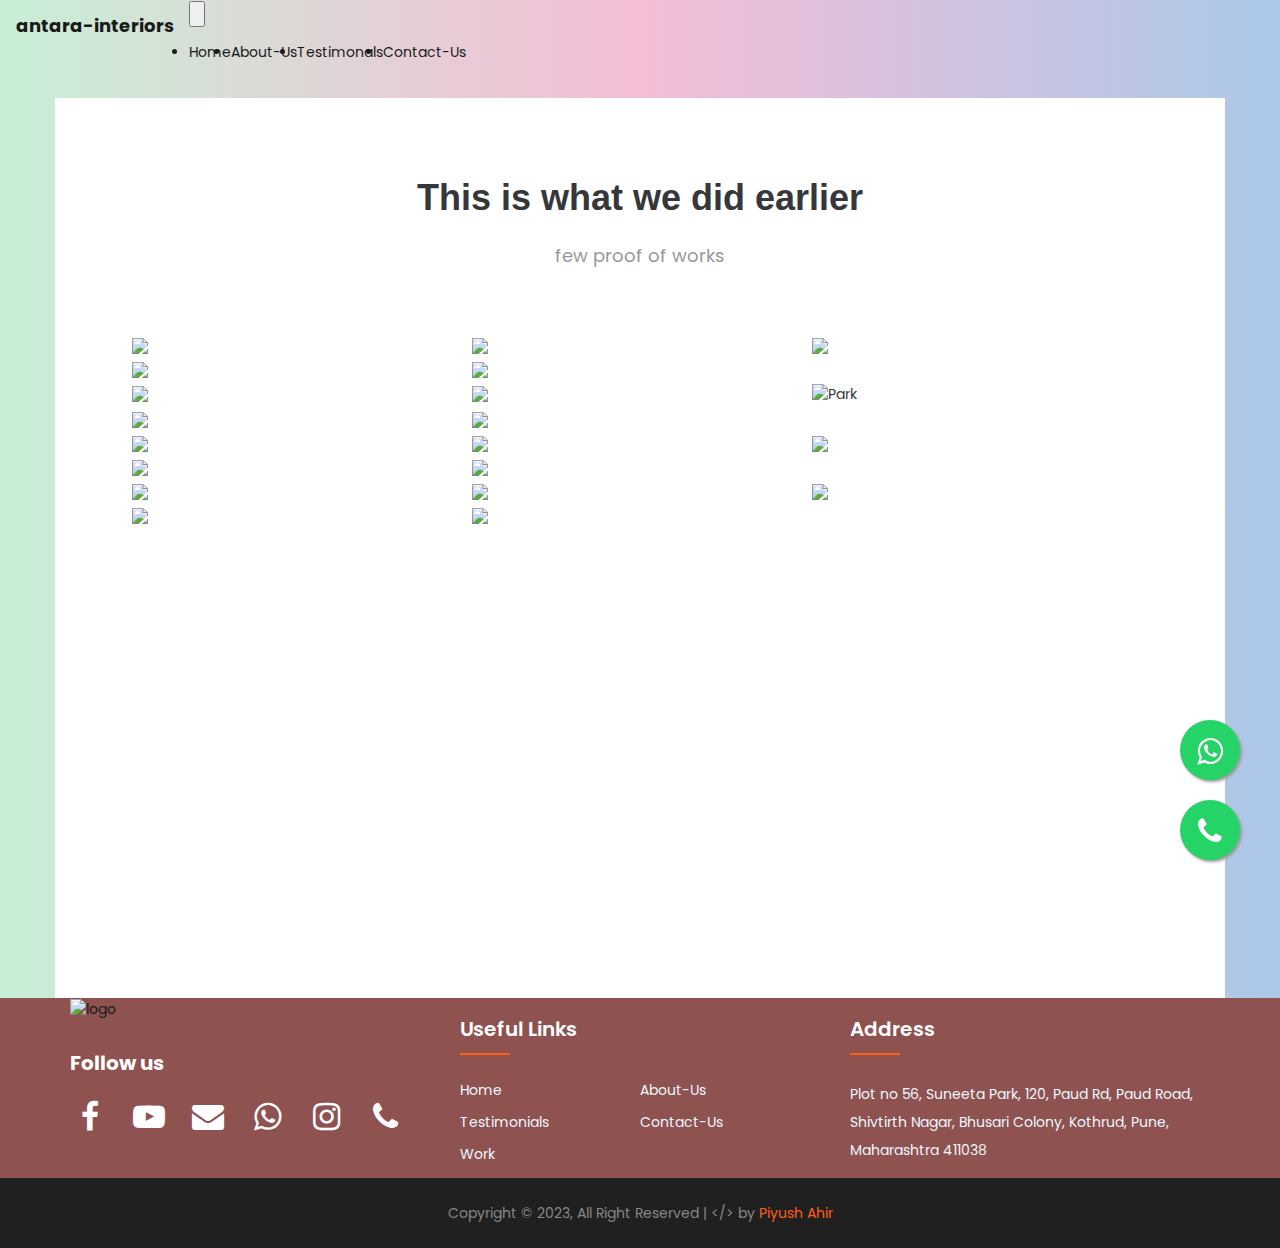
==== commit d811dadc: "final touch" ====
--- a/gallery.html
+++ b/gallery.html
@@ -27,8 +27,8 @@
         <div class="container-fluid">
             <a class="navbar-brand" href="./index.html"><b>antara-interiors</b></a>
             <button class="navbar-toggler" type="button" data-bs-toggle="collapse" data-bs-target="#navbarSupportedContent" aria-controls="navbarSupportedContent" aria-expanded="false" aria-label="Toggle navigation">
-              <span class="navbar-toggler-icon"></span>
-              </button>
+            <span class="navbar-toggler-icon"></span>
+            </button>
             <div class="collapse navbar-collapse" id="navbarSupportedContent">
                 <ul class="navbar-nav me-auto mb-2 mb-lg-0">
                     <li class="nav-item">
--- a/css/style.css
+++ b/css/style.css
@@ -3,8 +3,19 @@
 }
 
 body {
-    font-family: 'Poppins', sans-serif;
-    margin-top: 20px;
+    color: #1a1a1a;
+    font-family: "Poppins", sans-serif;
+    background: hsla(141, 54%, 86%, 1);
+    background: linear-gradient( to right, hsla(141, 54%, 86%, 1) 0%, hsla(333, 73%, 85%, 1) 50%, hsla(211, 58%, 79%, 1) 100%);
+    background: -moz-linear-gradient( to right, hsla(141, 54%, 86%, 1) 0%, hsla(333, 73%, 85%, 1) 50%, hsla(211, 58%, 79%, 1) 100%);
+    background: -webkit-linear-gradient( to right, hsla(141, 54%, 86%, 1) 0%, hsla(333, 73%, 85%, 1) 50%, hsla(211, 58%, 79%, 1) 100%);
+}
+
+.addBG {
+    background-image: url('https://raw.githubusercontent.com/piyushahir28/antara-interiors/main/images/14.jpg');
+    background-repeat: no-repeat;
+    background-attachment: fixed;
+    background-size: 100% 100%;
 }
 
 
@@ -14,7 +25,7 @@
     display: block;
     margin-left: auto;
     margin-right: auto;
-    width: 80%;
+    width: 100%;
 }
 
 
@@ -99,7 +110,7 @@
 }
 
 .section-head {
-    margin-bottom: 60px;
+    margin-bottom: 0px;
 }
 
 .section-head h4 {
@@ -347,7 +358,6 @@
 }
 
 .review-area {
-    background-color: var(--primary);
     padding-bottom: 2rem;
     padding-top: 2rem;
 }
